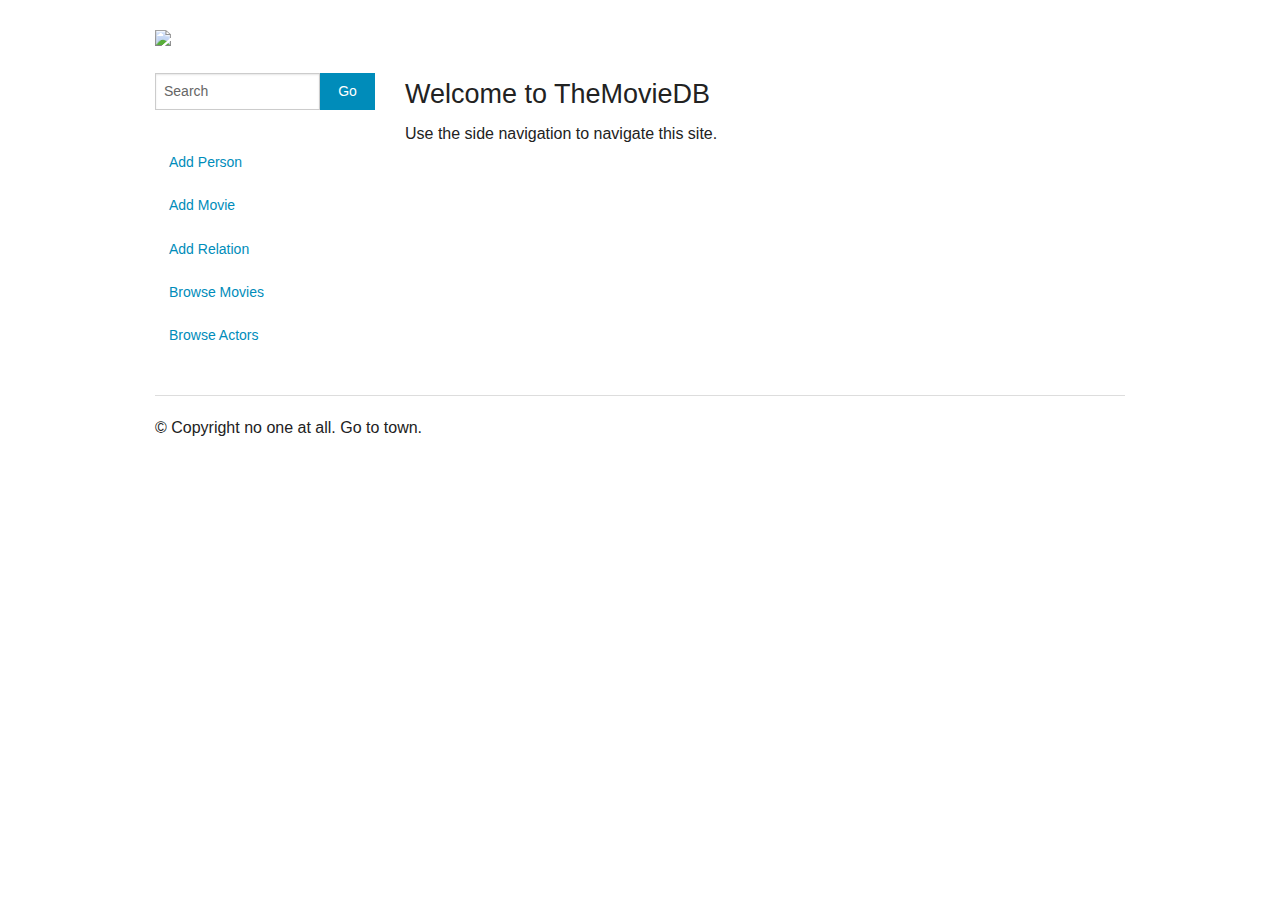
==== 1c/index.html @ fd79fb3b "Search box, fix up add actor" ====
<!doctype html>
<!--[if IE 9]><html class="lt-ie10" lang="en" > <![endif]-->
<html class="no-js" lang="en" data-useragent="Mozilla/5.0 (compatible; MSIE 10.0; Windows NT 6.2; Trident/6.0)">

<head>
  <meta charset="utf-8"/>
  <title>Moviez - Add Person</title>
  <link rel="stylesheet" href="css/foundation.css"/>
  <script src="js/vendor/modernizr.js"></script>
</head>

<body>

<div class="row">
  <div class="large-12 columns">
    <h1><img src="img/logo.png"/></h1>
  </div>
</div>

<div class="row">
  <div class="medium-9 large-9 push-3 columns">
    <h3>Welcome to TheMovieDB</h3>
    Use the side navigation to navigate this site.
  </div>

  <div class="medium-3 large-3 pull-9 columns">
    <div class="row collapse">
      <div class="small-9 columns">
        <input type="text" placeholder="Search">
      </div>
      <div class="small-3 columns">
        <a href="#" class="button postfix">Go</a>
      </div>
    </div>

    <ul class="side-nav">
      <li><a href="add/addPerson.html">Add Person</a></li>
      <li><a href="#">Add Movie</a></li>
      <li><a href="#">Add Relation</a></li>
      <li><a href="#">Browse Movies</a></li>
      <li><a href="#">Browse Actors</a></li>
    </ul>
  </div>
</div>

<footer class="row">
  <div class="large-12 columns">
    <hr/>
    <div class="row">
      <div class="large-6 columns">
        <p>&copy; Copyright no one at all. Go to town.</p>
      </div>
      <div class="large-6 columns">
      </div>
    </div>
  </div>
</footer>

<script>
  document.write('<script src=js/vendor/' +
  ('__proto__' in {} ? 'zepto' : 'jquery') +
  '.js><\/script>')
</script>
<script src="js/vendor/jquery.js"></script>
<script src="js/foundation.min.js"></script>
<script>
  $(document).foundation();
</script>
</body>
</html>
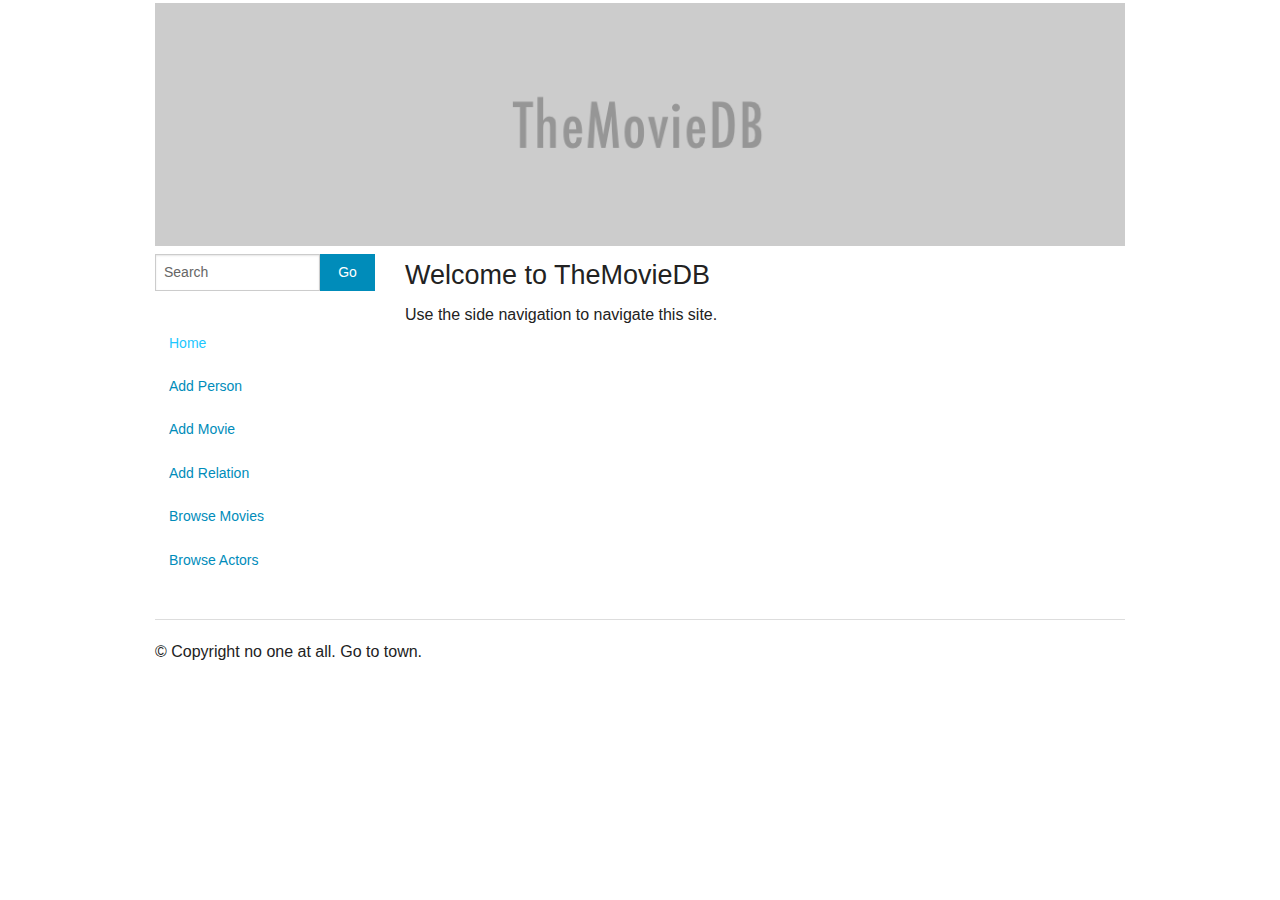
==== commit e92aa243: "Add home button" ====
--- a/1c/index.html
+++ b/1c/index.html
@@ -34,6 +34,7 @@
     </div>
 
     <ul class="side-nav">
+      <li class="active"><a href=".">Home</a></li>
       <li><a href="add/addPerson.html">Add Person</a></li>
       <li><a href="#">Add Movie</a></li>
       <li><a href="#">Add Relation</a></li>
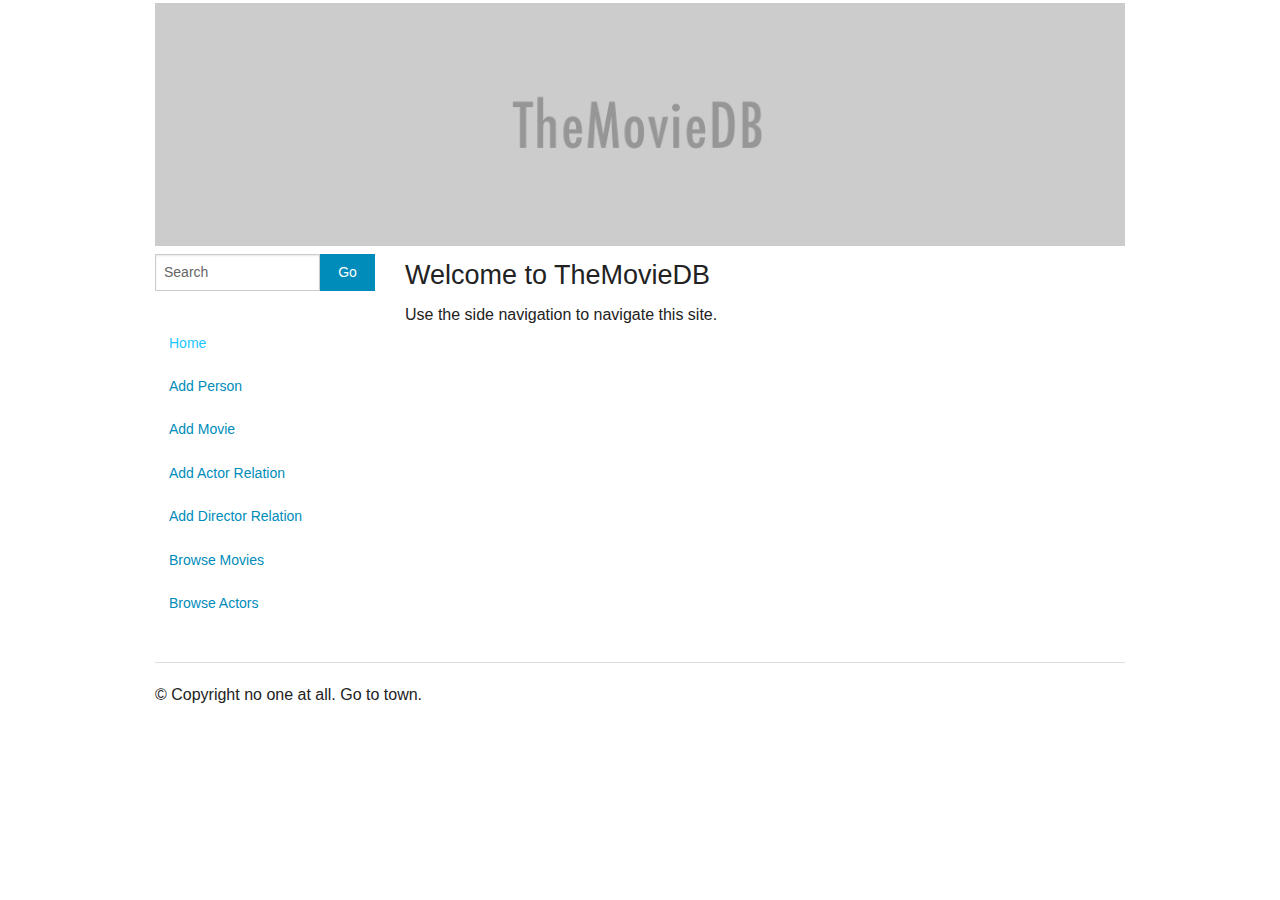
==== commit 6eb575d2: "Add actor and director relations" ====
--- a/1c/index.html
+++ b/1c/index.html
@@ -4,7 +4,7 @@
 
 <head>
   <meta charset="utf-8"/>
-  <title>Moviez - Add Person</title>
+  <title>TheMovieDB</title>
   <link rel="stylesheet" href="css/foundation.css"/>
   <script src="js/vendor/modernizr.js"></script>
 </head>
@@ -36,8 +36,9 @@
     <ul class="side-nav">
       <li class="active"><a href=".">Home</a></li>
       <li><a href="add/addPerson.html">Add Person</a></li>
-      <li><a href="#">Add Movie</a></li>
-      <li><a href="#">Add Relation</a></li>
+      <li><a href="add/addMovie.php">Add Movie</a></li>
+      <li><a href="add/addActorRelation.php">Add Actor Relation</a></li>
+      <li><a href="add/addDirectorRelation.php">Add Director Relation</a></li>
       <li><a href="#">Browse Movies</a></li>
       <li><a href="#">Browse Actors</a></li>
     </ul>
@@ -57,11 +58,6 @@
   </div>
 </footer>
 
-<script>
-  document.write('<script src=js/vendor/' +
-  ('__proto__' in {} ? 'zepto' : 'jquery') +
-  '.js><\/script>')
-</script>
 <script src="js/vendor/jquery.js"></script>
 <script src="js/foundation.min.js"></script>
 <script>
